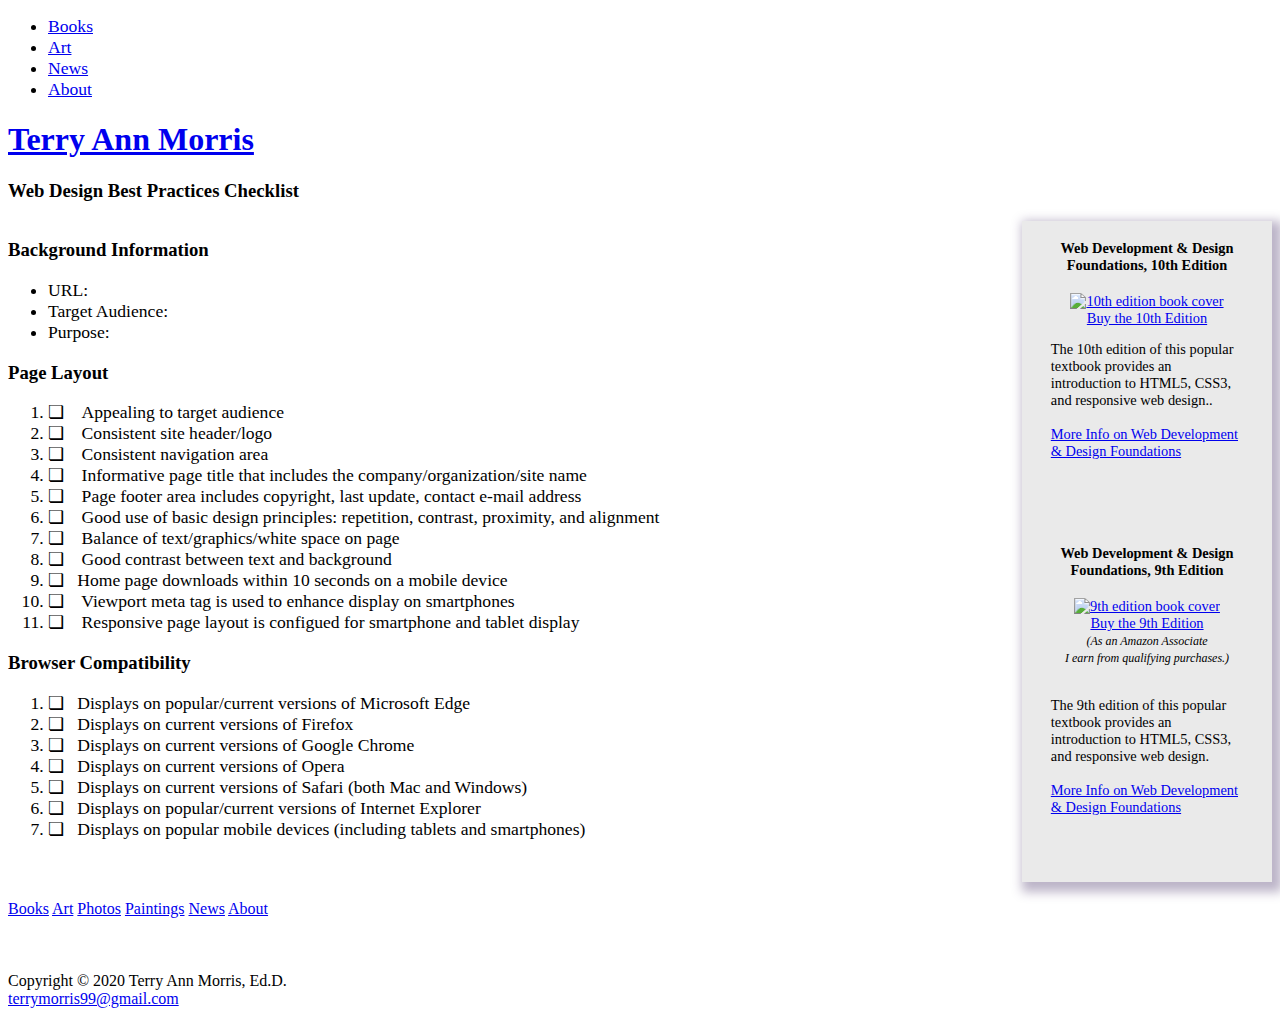
==== index.html @ a6ed9a49 "Create index.html" ====
<!DOCTYPE html>
<!-- saved from url=(0038)https://terrymorris.net/bestpractices/ -->
<html lang="en">

<head>
    <meta http-equiv="Content-Type" content="text/html; charset=UTF-8">
    <title>Beatiful Plants</title>

    <meta name="viewport" content="width=device-width, initial-scale=1.0">
    <meta name="description" content="Checklist of Web Design Best Practices covering major criteria for page layout, browser compatibility, navigation, color and graphics, multimedia, content presentation, functionality, and accessibility.">
    <link rel="stylesheet" type="text/css" href="./resources/my.css">
    <style>
        li {
            color: #000000;
            font-size: 110%;
        }
        
        #myblurb p {
            text-align: left;
            padding: 0 2em;
        }
        
        @media (min-width: 600px) {
            #mygrid {
                display: grid;
                grid-template-columns: 1fr 250px;
                grid-template-rows: auto;
                grid-gap: 2em;
            }
            #myblurb {
                font-size: 90%;
                text-align: center;
                background-color: #eaeaea;
                box-shadow: 5px 5px 10px 5px rgba(63, 40, 96, 0.35);
            }
        }
    </style>

</head>

<body id="content">
    <nav>
        <ul>
            <li><a href="https://terrymorris.net/books.html">Books</a></li>
            <li><a href="https://terrymorris.net/art.html">Art</a></li>
            <li><a href="http://terryannmorris.blogspot.com/">News</a></li>
            <li><a href="https://terrymorris.net/about.html">About</a></li>
        </ul>
    </nav>
    <header class="content">
        <h1><a href="https://terrymorris.net/index.html">Terry
  Ann
Morris</a></h1>
    </header>
    <div id="wrapper">
        <main>

            <h3>Web Design Best Practices Checklist</h3>
            <div id="mygrid">
                <div id="checklist">
                    <h3>Background Information</h3>
                    <ul>
                        <li>URL:</li>
                        <li>Target Audience:</li>
                        <li>Purpose:</li>
                    </ul>
                    <h3>Page Layout</h3>
                    <ol>
                        <li>❏ &nbsp;&nbsp;&nbsp;Appealing to target audience</li>
                        <li>❏ &nbsp;&nbsp; Consistent site header/logo</li>
                        <li>❏ &nbsp;&nbsp; Consistent navigation area</li>
                        <li>❏ &nbsp;&nbsp; Informative page title that includes the company/organization/site name</li>
                        <li>❏ &nbsp;&nbsp; Page footer area includes copyright, last update, contact e-mail address</li>
                        <li>❏ &nbsp;&nbsp; Good use of basic design principles: repetition, contrast, proximity, and alignment</li>
                        <li>❏ &nbsp;&nbsp; Balance of text/graphics/white space on page</li>
                        <li>❏ &nbsp;&nbsp; Good contrast between text and background</li>
                        <li>❏ &nbsp; Home page downloads within 10 seconds on a mobile device&nbsp;&nbsp; </li>
                        <li>❏ &nbsp;&nbsp; Viewport meta tag is used to enhance display on smartphones</li>
                        <li>❏ &nbsp;&nbsp; Responsive page layout is configued for smartphone and tablet display</li>
                    </ol>
                    <h3>Browser Compatibility</h3>
                    <ol>
                        <li>❏ &nbsp;&nbsp;Displays on popular/current versions of Microsoft Edge</li>
                        <li>❏ &nbsp;&nbsp;Displays on current versions of Firefox</li>
                        <li>❏ &nbsp;&nbsp;Displays on current versions of Google Chrome</li>
                        <li>❏ &nbsp;&nbsp;Displays on current versions of Opera</li>
                        <li>❏ &nbsp;&nbsp;Displays on current versions of Safari (both Mac and Windows)</li>
                        <li>❏ &nbsp; Displays on popular/current versions of Internet Explorer</li>
                        <li>❏ &nbsp;&nbsp;Displays on popular mobile devices (including tablets and smartphones)</li>
                    </ol>
                </div>
                <div id="myblurb">
                    <h4>Web Development &amp; Design Foundations, 10th Edition</h4>
                    <a rel="nofollow" href="https://www.pearson.com/store/p/web-development-and-design-foundations-with-html5/P100002727784"><img src="./resources/10CoverTiny.jpg" width="157" height="225" alt="10th edition book cover"><br> Buy the 10th Edition</a><br>

                    <p>
                        The 10th edition of this popular textbook provides an introduction to HTML5, CSS3, and responsive web design..<br>
                        <br>
                        <a href="http://webdevfoundations.net/">More Info on Web Development &amp; Design Foundations</a></p>
                    <br>
                    <br>
                    <br>
                    <h4>Web Development &amp; Design Foundations, 9th Edition</h4>
                    <a rel="nofollow" href="http://amzn.to/2BrIg7n"><img src="./resources/9eCover.jpg" width="157" height="225" alt="9th edition book cover"><br> Buy the 9th Edition</a><br><small><em>(As an Amazon Associate<br> I earn from qualifying purchases.)</em></small><br><br>

                    <p>
                        The 9th edition of this popular textbook provides an introduction to HTML5, CSS3, and responsive web design.<br>
                        <br>
                        <a href="http://webdevfoundations.net/">More Info on Web Development &amp; Design Foundations</a></p>
                    <br>
                    <br>
                    <br>

                </div>
            </div>

        </main>
        <footer><br>
            <div id="foot"><a href="https://terrymorris.net/books.html">Books</a> <a href="https://terrymorris.net/art.html">Art</a> <a href="https://terrymorris.net/photos.html">Photos</a> <a href="https://terrymorris.net/paintings.html">Paintings</a> <a href="http://terryannmorris.blogspot.com/">News</a>                <a href="https://terrymorris.net/about.html">About</a> </div><br>
            <br>
            <br> Copyright © 2020 Terry Ann Morris, Ed.D.<br>
            <a href="mailto:terrymorris99@gmail.com">terrymorris99@gmail.com</a>
        </footer>
    </div>


</body>

</html>
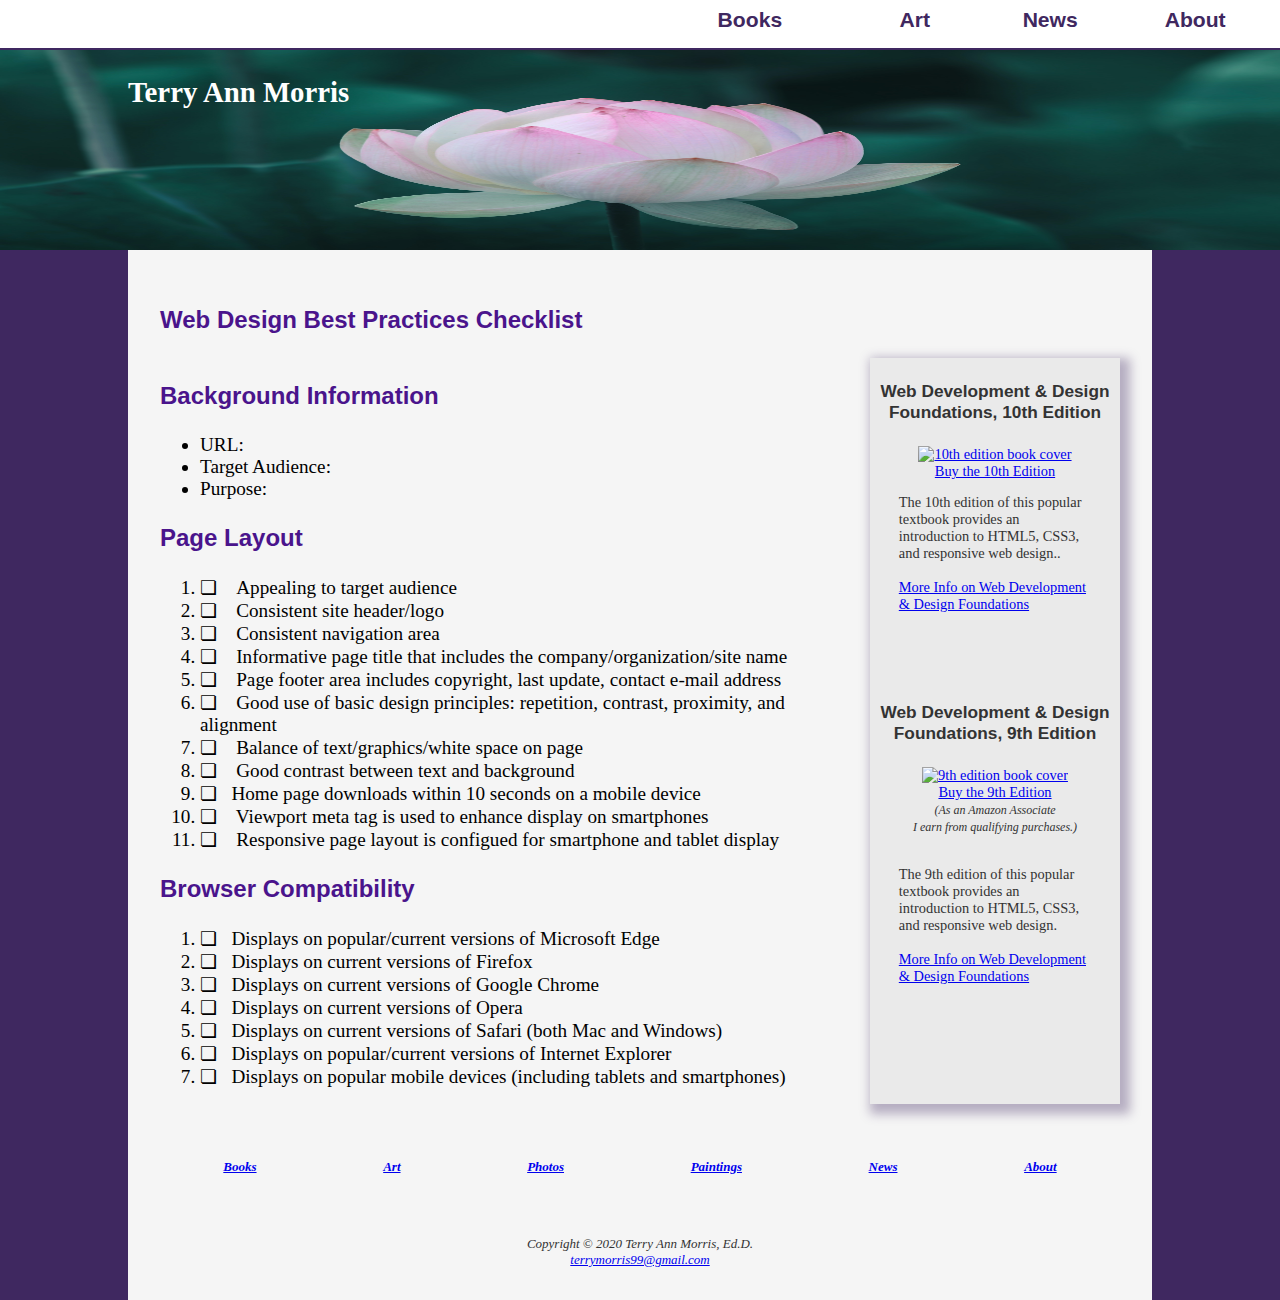
==== commit ce8e69f6: "commiting" ====
--- a/index.html
+++ b/index.html
@@ -3,39 +3,11 @@
 <html lang="en">
 
 <head>
-    <meta http-equiv="Content-Type" content="text/html; charset=UTF-8">
     <title>Beatiful Plants</title>
-
-    <meta name="viewport" content="width=device-width, initial-scale=1.0">
-    <meta name="description" content="Checklist of Web Design Best Practices covering major criteria for page layout, browser compatibility, navigation, color and graphics, multimedia, content presentation, functionality, and accessibility.">
     <link rel="stylesheet" type="text/css" href="./resources/my.css">
     <style>
-        li {
-            color: #000000;
-            font-size: 110%;
-        }
-        
-        #myblurb p {
-            text-align: left;
-            padding: 0 2em;
-        }
-        
-        @media (min-width: 600px) {
-            #mygrid {
-                display: grid;
-                grid-template-columns: 1fr 250px;
-                grid-template-rows: auto;
-                grid-gap: 2em;
-            }
-            #myblurb {
-                font-size: 90%;
-                text-align: center;
-                background-color: #eaeaea;
-                box-shadow: 5px 5px 10px 5px rgba(63, 40, 96, 0.35);
-            }
-        }
+       
     </style>
-
 </head>
 
 <body id="content">
--- a/resources/my.css
+++ b/resources/my.css
@@ -0,0 +1,202 @@
+@charset "utf-8";
+
+/* CSS Document */
+
+* {
+    box-sizing: border-box;
+}
+
+body {
+    background-color: #3F2860;
+    color: #333333;
+    font-family: "Palatino Linotype", "Book Antiqua", Palatino, serif;
+    margin: 0;
+}
+
+h1 {
+    text-align: left;
+}
+
+nav,
+h2,
+h3,
+h4 {
+    color: #333333;
+    font-family: "Trebuchet MS", Helvetica, sans-serif;
+}
+
+h2 {
+    margin: 0;
+}
+
+h2,
+h3 {
+    font-size: 150%;
+    color: #4A148C;
+}
+
+h4 {
+    font-size: 120%;
+}
+
+#wrapper {
+    padding: 2em;
+    background-color: #F5F5F5;
+}
+
+header {
+    background-color: #0E180D;
+    color: #FFFFFF;
+    margin-top: 50px;
+    font-size: 90%
+}
+
+header a {
+    text-decoration: none;
+}
+
+header a:link {
+    color: #FFFFFF;
+}
+
+header a:visited {
+    color: #FFFFFF;
+}
+
+header a:hover {
+    color: #FFFFFF;
+}
+
+header a:active {
+    color: #FFFFFF;
+}
+
+.content {
+    background-image: url(lily1.jpg);
+    background-size: 100% 100%;
+    padding-top: .2em;
+    padding-left: 10%;
+    height: 20vh;
+}
+
+nav {
+    text-align: right;
+    background-color: #FFFFFF;
+    padding-top: .5em;
+    padding-bottom: 1em;
+    padding-right: 1em;
+    position: fixed;
+    top: 0;
+    right: 0;
+    width: 100%;
+    height: auto;
+}
+
+nav ul {
+    margin: 0;
+    font-size: 1.2em;
+    list-style-type: none;
+    padding-right: 2em;
+}
+
+nav li {
+    display: inline;
+    padding-left: 2em;
+    width: 30%
+}
+
+nav a {
+    text-decoration: none;
+}
+
+nav a:link {
+    color: #3F2860;
+}
+
+nav a:visited {
+    color: #497777;
+}
+
+nav a:hover {
+    color: #A26100;
+}
+
+li,
+dd {
+    font-size: 90%;
+}
+li {
+    color: #000000;
+    font-size: 110%;
+}
+
+
+p {
+    font-family: "Palatino Linotype", "Book Antiqua", Palatino, serif;
+}
+
+footer {
+    font-size: small;
+    font-style: italic;
+    text-align: center;
+    padding-top: 1em;
+}
+
+#foot {
+    display: flex;
+    flex-direction: row;
+    flex-wrap: wrap;
+    font-weight: bold;
+    justify-content: space-around;
+}
+
+#foot a {
+    margin: 1em;
+}
+
+#checklist li {
+    color: #000000;
+    font-size: 120%;
+}
+#myblurb p {
+    text-align: left;
+    padding: 0 2em;
+}
+@media (min-width: 600px) {
+    #mygrid {
+        display: grid;
+        grid-template-columns: 1fr 250px;
+        grid-template-rows: auto;
+        grid-gap: 2em;
+    }
+    #myblurb {
+        font-size: 90%;
+        text-align: center;
+        background-color: #eaeaea;
+        box-shadow: 5px 5px 10px 5px rgba(63, 40, 96, 0.35);
+    }
+    nav ul {
+        display: flex;
+        flex-flow: row nowrap;
+        font-weight: bold;
+        justify-content: flex-end;
+    }
+    nav li {
+        width: 7em;
+    }
+}
+
+@media (min-width: 1024px) {
+    .content {
+        background-image: url(lotus-unsplash.jpg);
+        height: 200px;
+        padding-top: .5em
+    }
+    #wrapper {
+        margin: auto;
+        width: 80%;
+    }
+    footer {
+        padding-top: 2em;
+    }
+}
